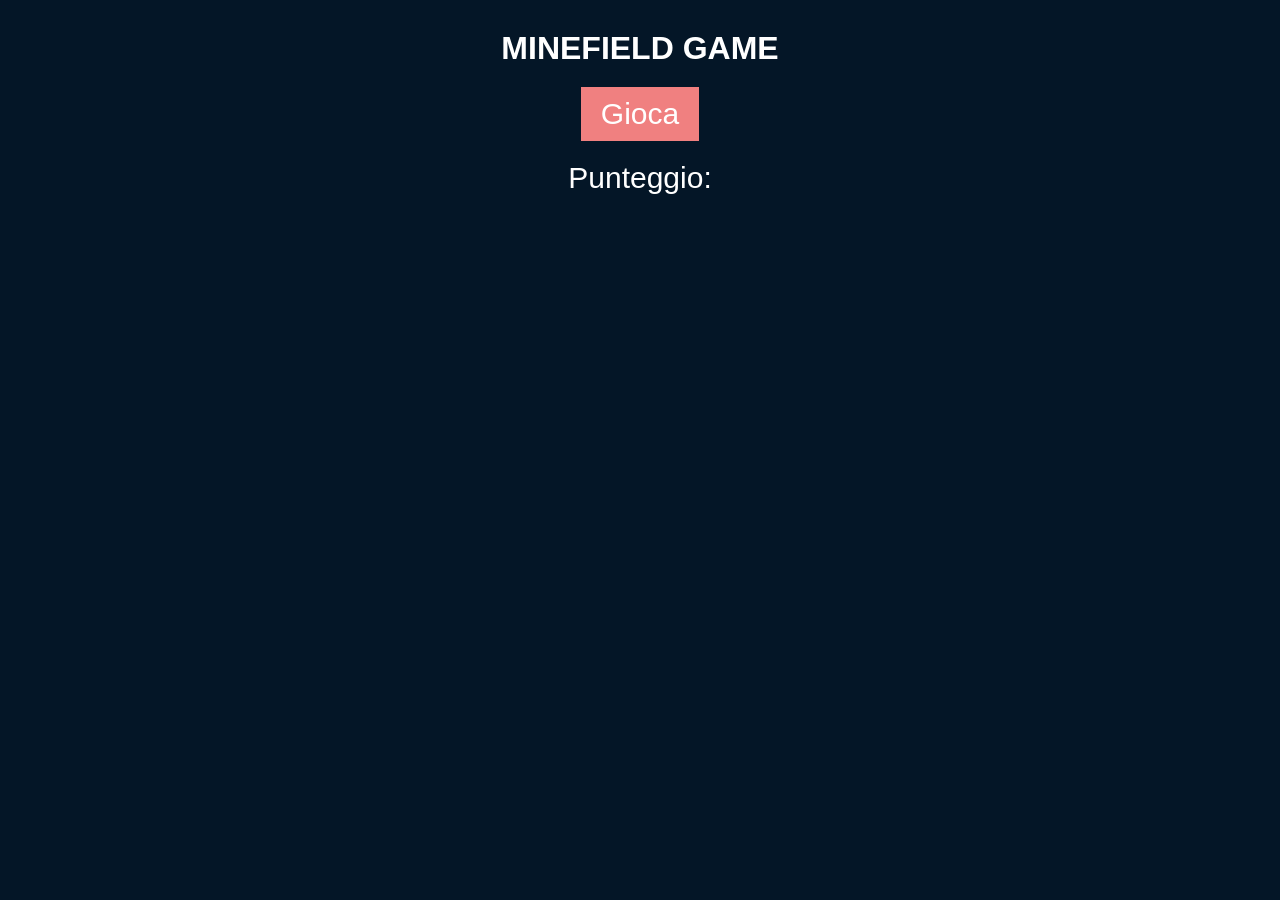
==== bonus+/index.html @ 2ec411db "feat: set-up file for bonus+ ex" ====
<!DOCTYPE html>
<html lang="en">
  <head>
    <meta charset="UTF-8" />
    <meta name="viewport" content="width=device-width, initial-scale=1.0" />
    <link rel="stylesheet" href="css/style.css" />
    <title>Minefield Game</title>
  </head>
  <body>
    <main>
      <div class="container">
        <h1>Minefield Game</h1>

        <button class="play-btn">Gioca</button>
        <div id="score">Punteggio:</div>
      </div>
      <div class="grid-container">
        <!-- <div class="square"></div> -->
      </div>
    </main>

    <!-- my js -->

    <script type="text/javascript" src="js/function.js"></script>
    <script type="text/javascript" src="js/myscript.js"></script>
  </body>
</html>
---- bonus+/css/style.css ----
* {
  margin: 0;
  padding: 0;
  box-sizing: border-box;
}

body {
  font-family: Arial, Helvetica, sans-serif;
  background-color: rgb(4, 22, 39);
}

.container {
  text-align: center;
}

h1 {
  color: #fff;
  text-align: center;
  text-transform: uppercase;
  margin-top: 30px;
}

.play-btn {
  border: none;
  background: lightcoral;
  color: #fff;
  font-size: 30px;
  padding: 10px 20px;
  cursor: pointer;
  margin-top: 20px;
}

#score {
  color: #fff;
  font-size: 30px;
  margin-top: 20px;
}

.grid-container {
  width: 600px;
  height: 600px;
  margin: 50px auto;
  display: none;
  flex-wrap: wrap;
  align-content: flex-start;
}

.square {
  width: calc(100% / 10);
  height: calc(100% / 10);
  cursor: crosshair;

  border: 2px solid #fff;
  color: #fff;
  font-weight: 700;
  text-align: center;
  align-content: center;
}

.show-grid {
  display: flex;
}

.square.clicked {
  background-color: rgb(127, 255, 212);
}

.square.clicked-bomb {
  background-color: rgb(255, 89, 59);
}
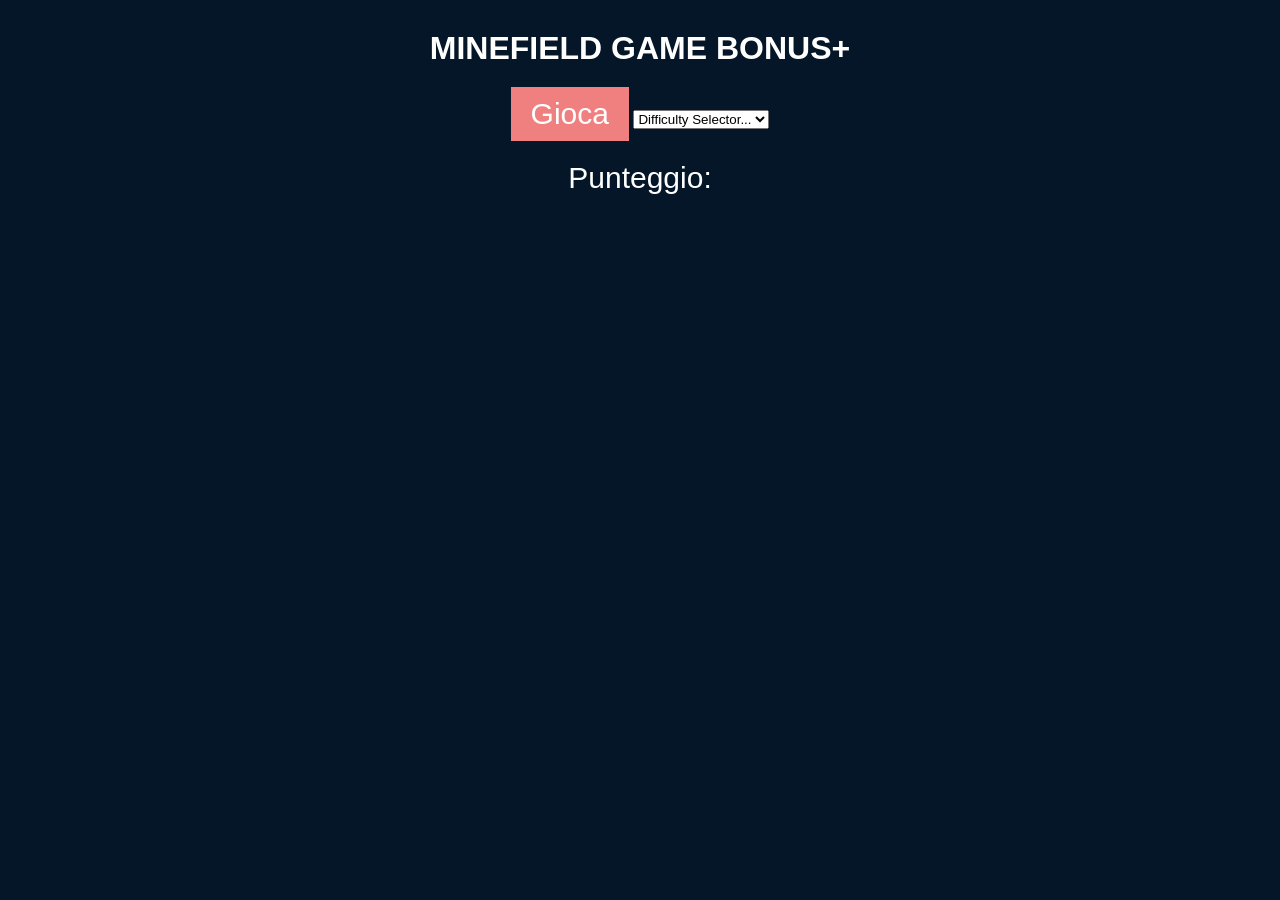
==== commit 62dfb2a0: "feat[bonus]: add difficulty change to game" ====
--- a/bonus+/index.html
+++ b/bonus+/index.html
@@ -9,9 +9,15 @@
   <body>
     <main>
       <div class="container">
-        <h1>Minefield Game</h1>
+        <h1>Minefield Game Bonus+</h1>
 
         <button class="play-btn">Gioca</button>
+        <select name="select-difficulty" id="select-difficulty">
+          <option value="">Difficulty Selector...</option>
+          <option value="easy">Easy</option>
+          <option value="medium">Medium</option>
+          <option value="hard">Hard</option>
+        </select>
         <div id="score">Punteggio:</div>
       </div>
       <div class="grid-container">
--- a/bonus+/css/style.css
+++ b/bonus+/css/style.css
@@ -46,10 +46,39 @@
 }
 
 .square {
+  border: 2px solid #fff;
+  color: #fff;
+  font-weight: 700;
+  text-align: center;
+  align-content: center;
+}
+
+.square100 {
   width: calc(100% / 10);
   height: calc(100% / 10);
   cursor: crosshair;
+  border: 2px solid #fff;
+  color: #fff;
+  font-weight: 700;
+  text-align: center;
+  align-content: center;
+}
 
+.square81 {
+  width: calc(100% / 9);
+  height: calc(100% / 9);
+  cursor: crosshair;
+  border: 2px solid #fff;
+  color: #fff;
+  font-weight: 700;
+  text-align: center;
+  align-content: center;
+}
+
+.square49 {
+  width: calc(100% / 7);
+  height: calc(100% / 7);
+  cursor: crosshair;
   border: 2px solid #fff;
   color: #fff;
   font-weight: 700;
